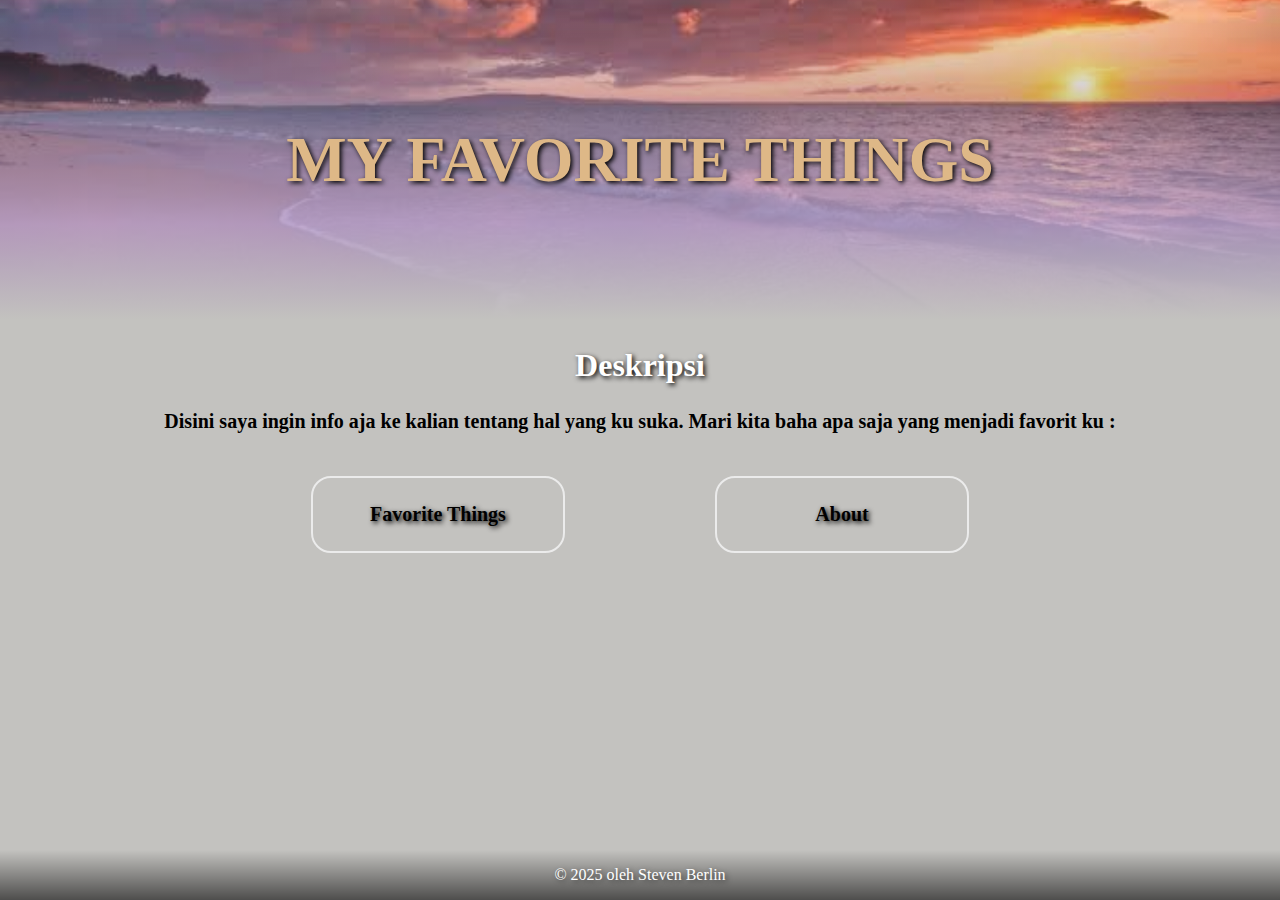
==== index.html @ 09180ed2 "css" ====
<!DOCTYPE html>
<html lang="en">
<head>
    <meta charset="UTF-8">
    <meta name="viewport" content="width=device-width, initial-scale=1.0">
    <title>MY Favorite Things</title>
    <link rel="stylesheet" href="style.css">
</head>
<body class="myfthings">
    <header>    
        <div class="covertop">
            <h1>My Favorite Things</h1>
        </div>
    </header>

    <section class="deskripsi">
        <h2>Deskripsi</h2>
        <div>
            <p>Disini saya ingin info aja ke kalian tentang hal yang ku suka. 
                Mari kita baha apa saja yang menjadi favorit ku :</p> <br>
        </div>
    </section>

    <nav>
        <a href="myfthings2.html" class="nav1">Favorite Things</a>
        <a href="myfthings3.html" class="nav2">About</a>
    </nav>

    <footer>
        <p>&copy; 2025 oleh Steven Berlin</p>
    </footer>
</body>
</html>
---- style.css ----
html, body {
    width: auto;
    height: auto;
    margin: 0;
    padding: 0;
    background-color: #c3c2bf;
}

/* HEADER */
.covertop {
    position: relative;
    width: 100%;
    height: 320px;
    background: url('covertop.jpeg') no-repeat center center;
    background-size: cover;
    display: flex;
    align-items: center;
    justify-content: center;
    text-align: center;
}

.covertop h1 {
    font-size: 4rem;
    color: burlywood;
    font-weight: bold;
    text-transform: uppercase;
    text-shadow: 2px 2px 5px rgba(0, 0, 0, 1.5);  
    z-index: 5;
}

.covertop::before {
    content: "";
    position: absolute;
    bottom: 0;
    left: 0;
    width: 100%;
    height: 100%;
    background: linear-gradient(to top, rgba(0, 0, 0, 0.6), rgba(0, 0, 0, 0));
}

.covertop::after {
    content: "";
    position: absolute;
    bottom: 0;
    left: 0;
    width: 100%;
    height: 100%;
    background: linear-gradient(to bottom, rgba(0,0,0,0)0%, rgba(0,0,0,0)0%,
    rgba(228, 202, 258, 0.7) 70%, #c3c2bf 100%);
}

/* DESKRIPSI */
.deskripsi {
    font-size: 20px;
    text-align: center;
    justify-content: center;
}

.deskripsi h2 {
    font-size: 2rem;
    color: white;
    font-weight: bold;
    text-shadow: 2px 2px 5px rgba(0, 0, 0, 1.5);
}

.deskripsi div {
    color: black;
    font-weight: bold;
}

/* NAVIGATION */
nav {
    display: flex;
    justify-content: center;
    gap: 150px;
    text-align: center;
}

.nav1 {
    display: inline-block;
    width: 200px;
    padding: 25px;
    border: 2px solid #ebebeb;;
    font-size: 20px;
    text-decoration: none;
    border-radius: 20px;
    text-decoration: none;
    background-color: #c3c2bf;
    font-weight: bold;

    color: black;
    font-weight: bold;
    text-shadow: 2px 2px 5px rgba(0, 0, 0, 1.5);
}

.nav1:hover{
    background-color: #88857e;
    color: white;
    cursor: pointer;
    box-shadow: 0 4px 12px rgba(0, 0, 0.3);
    transition: background-color .3s ease-in-out;
    transition: color .3s ease-in-out;
    transition: box-shadow .3s ease-in-out;
}


.nav2 {
    display: inline-block;
    width: 200px;
    padding: 25px;
    border: 2px solid #ebebeb;;
    font-size: 20px;
    text-decoration: none;
    border-radius: 20px;
    text-decoration: none;
    background-color: #c3c2bf;
    font-weight: bold;

    color: black;
    font-weight: bold;
    text-shadow: 2px 2px 5px rgba(0, 0, 0, 1.5);
}

.nav2:hover{
    background-color: #88857e;
    color: white;
    cursor: pointer;
    box-shadow: 0 4px 12px rgba(0, 0, 0.3);
    transition: background-color .3s ease-in-out;
    transition: color .3s ease-in-out;
    transition: box-shadow .3s ease-in-out;
}

/*FOOTER */
footer {
    text-align: center;
    position: absolute;
    bottom: 0;
    left: 0;
    width: 100%;
    background: linear-gradient(to top, rgba(0, 0, 0, 0.6), rgba(0, 0, 0, 0));
    z-index: 10;

    color: white;
    text-shadow: 2px 2px 5px rgba(0, 0, 0, 0.5);
}









/* HEADER FOVORITE THINGS */
.covertop2 {
    text-align: center;
    position: relative;
    padding: 30px;
    color: white;
    text-transform: uppercase;
    text-shadow: 2px 2px 5px rgba(0, 0, 0, 1.5);
}

/* BADMINTON */
.badminton {
    display: flex;
    padding: 30px;
    margin: 40px;
    align-items: flex-start;
    background-color: #ebebeb;
    box-shadow: 2px 2px 2px rgba(0, 0, 0, 0.6);
}
.badminton img {
    width: 30%;
    height: 30%;
    float: left;
    margin-right: 30px;
}

.badminton h2 {
    font-size: 2rem;
    color: white;
    font-weight: bold;
    text-shadow: 2px 2px 5px rgba(0, 0, 0, 1.5);
    padding: 0;
    margin: 0;
}

.badminton ul {
    padding-left: 20px;
}

/* YOUTUBE */
.youtube {
    display: flex;
    padding: 30px;
    margin: 40px;
    align-items: flex-start;
    background-color: #c3c2bf;
    box-shadow: 2px 2px 2px rgba(0, 0, 0, 0.6);
}

.youtube img {
    width: 30%;
    float: left;
    margin-right: 20px;
}

.youtube h2 {
    font-size: 2rem;
    color: white;
    font-weight: bold;
    text-shadow: 2px 2px 5px rgba(0, 0, 0, 1.5);
    padding: 0;
    margin: 0;
}

.youtube ul {
    padding-left: 20px;
}

/*MUSIC */
.musik {
    display: flex;
    padding: 30px;
    margin: 40px;
    align-items: flex-start;
    background-color: #ebebeb;
    box-shadow: 2px 2px 2px rgba(0, 0, 0, 0.6);
}

.musik img {
    width: 30%;
    float: left;
    margin-right: 20px;
}

.musik h2 {
    font-size: 2rem;
    color: white;
    font-weight: bold;
    text-shadow: 2px 2px 5px rgba(0, 0, 0, 1.5);
    padding: 0;
    margin: 0;
}

.musik ul {
    padding-left: 20px;
}

/* KUCING */
.kucing {
    display: flex;
    padding: 30px;
    margin: 40px;
    align-items: flex-start;
    background-color: #c3c2bf;
    box-shadow: 2px 2px 2px rgba(0, 0, 0, 0.6);
}

.kucing img {
    width: 30%;
    float: left;
    margin-right: 20px;
}

.kucing h2 {
    font-size: 2rem;
    color: white;
    font-weight: bold;
    text-shadow: 2px 2px 5px rgba(0, 0, 0, 1.5);
    padding: 0;
    margin: 0;
}

.kucing ul {
    padding-left: 20px;
}



/* NAVIGATION */
.nav-fthings1 {
    margin-top: 10px;
    display: inline-block;
    width: 100px;
    padding: 25px;
    border: 2px solid #ebebeb;
    color: black;
    font-size: 20px;
    text-decoration: none;
    border-radius: 20px;
    text-decoration: none;
    background-color: #c3c2bf;
    font-weight: bold;
    

    color: black;
    font-weight: bold;
    text-shadow: 2px 2px 5px rgba(0, 0, 0, 1.5);
}

.nav-fthings1:hover{
    background-color: #88857e;
    color: white;
    cursor: pointer;
    box-shadow: 0 4px 12px rgba(0, 0, 0.3);
    transition: background-color .3s ease-in-out;
    transition: color .3s ease-in-out;
    transition: box-shadow .3s ease-in-out;
}

.nav-fthings2 {
    margin-top: 10px;
    display: inline-block;
    width: 100px;
    padding: 25px;
    border: 2px solid #ebebeb;
    color: black;
    font-size: 20px;
    text-decoration: none;
    border-radius: 20px;
    text-decoration: none;
    background-color: #c3c2bf;
    font-weight: bold;
    

    color: black;
    font-weight: bold;
    text-shadow: 2px 2px 5px rgba(0, 0, 0, 1.5);
}

.nav-fthings2:hover{
    background-color: #88857e;
    color: white;
    cursor: pointer;
    box-shadow: 0 4px 12px rgba(0, 0, 0.3);
    transition: background-color .3s ease-in-out;
    transition: color .3s ease-in-out;
    transition: box-shadow .3s ease-in-out;
}

.foot2 {
    display: flex;
    position: relative;
    justify-content: center;
    width: 100%;
    background: linear-gradient(to top, rgba(0, 0, 0, 0.6), rgba(0, 0, 0, 0));
    z-index: 10;

    color: white;
    text-shadow: 2px 2px 5px rgba(0, 0, 0, 0.5);
}




/* HEADER ABOUT */
.divabout h1 {
    text-align: center;
    position: relative;
    color: white;
    text-transform: uppercase;
    text-shadow: 2px 2px 5px rgba(0, 0, 0, 1.5);
}

.divabout p {
    text-align: center;
    padding: 30px;
    border-radius: 5px;
    background-color: #ebebeb;
    box-shadow: 5px 5px 5px rgba(0, 0, 0, 0.5);
}

.navabout {
    padding: 10px 20px;
    border-radius: 5px;
    text-decoration: none;
    border: 2px solid #ebebeb;

    color: black;
    text-decoration: none;
    font-size: 15px;
    font-weight: bold;
}

.navabout:hover{
    background-color: #88857e;
    color: white;
    cursor: pointer;
    box-shadow: 0 4px 12px rgba(0, 0, 0, 0.5);
    transition: background-color .3s ease-in-out;
    transition: color .3s ease-in-out;
    transition: box-shadow .3s ease-in-out;
}
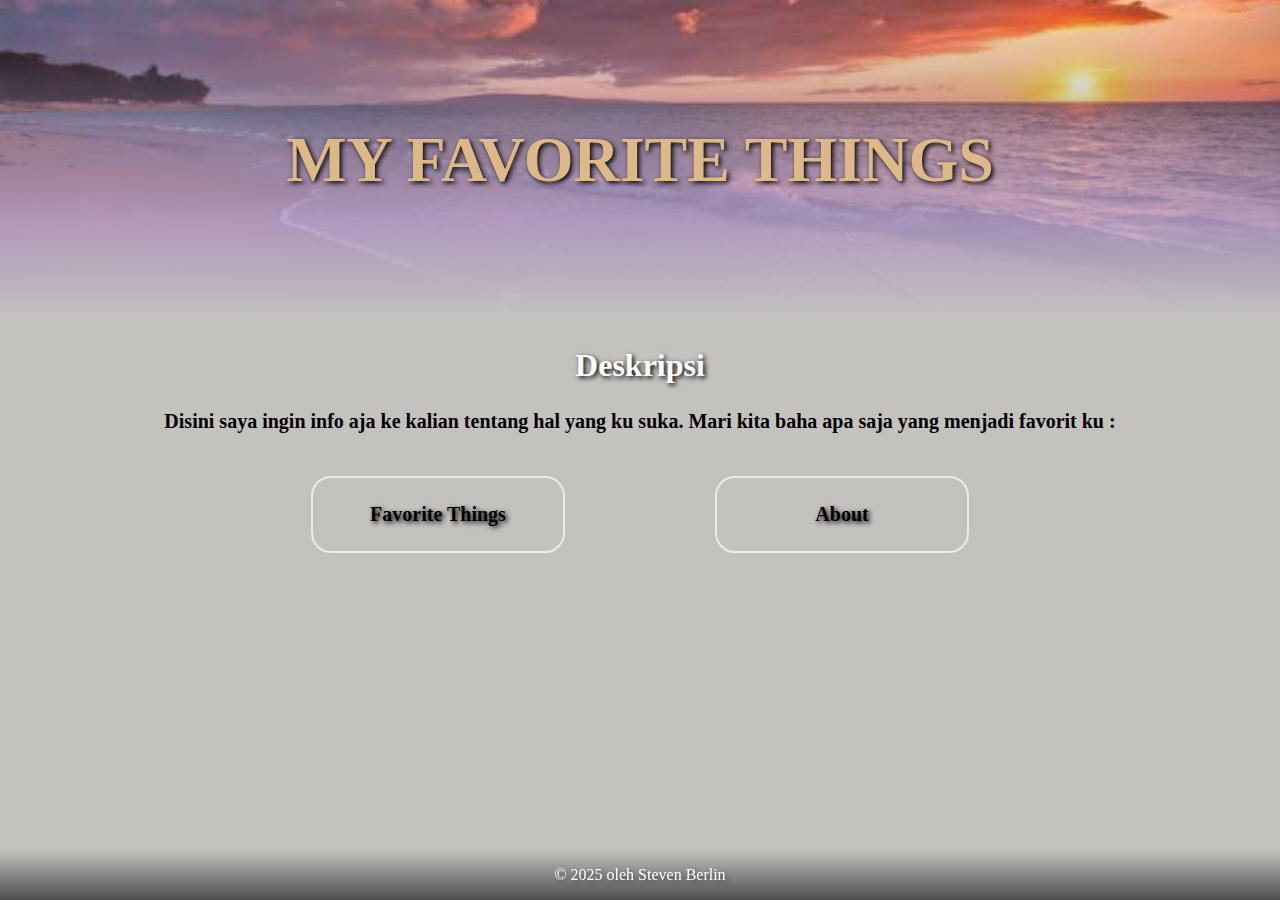
==== commit e38e76c6: "change" ====
--- a/index.html
+++ b/index.html
@@ -1,33 +1,36 @@
 <!DOCTYPE html>
 <html lang="en">
-<head>
-    <meta charset="UTF-8">
-    <meta name="viewport" content="width=device-width, initial-scale=1.0">
+  <head>
+    <meta charset="UTF-8" />
+    <meta name="viewport" content="width=device-width, initial-scale=1.0" />
     <title>MY Favorite Things</title>
-    <link rel="stylesheet" href="style.css">
-</head>
-<body class="myfthings">
-    <header>    
-        <div class="covertop">
-            <h1>My Favorite Things</h1>
-        </div>
+    <link rel="stylesheet" href="style.css" />
+  </head>
+  <body>
+    <header>
+      <div class="covertop">
+        <h1>My Favorite Things</h1>
+      </div>
     </header>
 
     <section class="deskripsi">
-        <h2>Deskripsi</h2>
-        <div>
-            <p>Disini saya ingin info aja ke kalian tentang hal yang ku suka. 
-                Mari kita baha apa saja yang menjadi favorit ku :</p> <br>
-        </div>
+      <h2>Deskripsi</h2>
+      <div>
+        <p>
+          Disini saya ingin info aja ke kalian tentang hal yang ku suka. Mari
+          kita baha apa saja yang menjadi favorit ku :
+        </p>
+        <br />
+      </div>
     </section>
 
-    <nav>
-        <a href="myfthings2.html" class="nav1">Favorite Things</a>
-        <a href="myfthings3.html" class="nav2">About</a>
+    <nav class="navfile1">
+      <a href="myfthings2.html" class="nav1">Favorite Things</a>
+      <a href="myfthings3.html" class="nav2">About</a>
     </nav>
 
     <footer>
-        <p>&copy; 2025 oleh Steven Berlin</p>
+      <p>&copy; 2025 oleh Steven Berlin</p>
     </footer>
-</body>
-</html>+  </body>
+</html>
--- a/style.css
+++ b/style.css
@@ -1,398 +1,470 @@
-html, body {
-    width: auto;
-    height: auto;
-    margin: 0;
-    padding: 0;
-    background-color: #c3c2bf;
+html,
+body {
+  width: auto;
+  height: auto;
+  margin: 0 auto;
+  padding: 0 auto;
+  background-color: #c3c2bf;
 }
 
 /* HEADER */
 .covertop {
-    position: relative;
-    width: 100%;
-    height: 320px;
-    background: url('covertop.jpeg') no-repeat center center;
-    background-size: cover;
-    display: flex;
-    align-items: center;
-    justify-content: center;
-    text-align: center;
+  position: relative;
+  width: 100%;
+  height: 320px;
+  background: url("gambar/covertop.jpeg") no-repeat center center;
+  background-size: cover;
+  display: flex;
+  align-items: center;
+  justify-content: center;
+  text-align: center;
 }
 
 .covertop h1 {
-    font-size: 4rem;
-    color: burlywood;
-    font-weight: bold;
-    text-transform: uppercase;
-    text-shadow: 2px 2px 5px rgba(0, 0, 0, 1.5);  
-    z-index: 5;
+  font-size: 4rem;
+  color: burlywood;
+  font-weight: bold;
+  text-transform: uppercase;
+  text-shadow: 2px 2px 5px rgba(0, 0, 0, 1.5);
+  z-index: 5;
 }
 
 .covertop::before {
-    content: "";
-    position: absolute;
-    bottom: 0;
-    left: 0;
-    width: 100%;
-    height: 100%;
-    background: linear-gradient(to top, rgba(0, 0, 0, 0.6), rgba(0, 0, 0, 0));
+  content: "";
+  position: absolute;
+  bottom: 0;
+  left: 0;
+  width: 100%;
+  height: 100%;
+  background: linear-gradient(to top, rgba(0, 0, 0, 0.6), rgba(0, 0, 0, 0));
 }
 
 .covertop::after {
-    content: "";
-    position: absolute;
-    bottom: 0;
-    left: 0;
-    width: 100%;
-    height: 100%;
-    background: linear-gradient(to bottom, rgba(0,0,0,0)0%, rgba(0,0,0,0)0%,
-    rgba(228, 202, 258, 0.7) 70%, #c3c2bf 100%);
+  content: "";
+  position: absolute;
+  bottom: 0;
+  left: 0;
+  width: 100%;
+  height: 100%;
+  background: linear-gradient(
+    to bottom,
+    rgba(0, 0, 0, 0) 0%,
+    rgba(0, 0, 0, 0) 0%,
+    rgba(228, 202, 258, 0.7) 70%,
+    #c3c2bf 100%
+  );
 }
 
 /* DESKRIPSI */
 .deskripsi {
-    font-size: 20px;
-    text-align: center;
-    justify-content: center;
+  font-size: 20px;
+  text-align: center;
+  justify-content: center;
 }
 
 .deskripsi h2 {
-    font-size: 2rem;
-    color: white;
-    font-weight: bold;
-    text-shadow: 2px 2px 5px rgba(0, 0, 0, 1.5);
+  font-size: 2rem;
+  color: white;
+  font-weight: bold;
+  text-shadow: 2px 2px 5px rgba(0, 0, 0, 1.5);
 }
 
 .deskripsi div {
-    color: black;
-    font-weight: bold;
+  color: black;
+  font-weight: bold;
 }
 
 /* NAVIGATION */
 nav {
-    display: flex;
-    justify-content: center;
-    gap: 150px;
-    text-align: center;
+  display: flex;
+  justify-content: center;
+  gap: 150px;
+  text-align: center;
 }
 
 .nav1 {
-    display: inline-block;
-    width: 200px;
-    padding: 25px;
-    border: 2px solid #ebebeb;;
-    font-size: 20px;
-    text-decoration: none;
-    border-radius: 20px;
-    text-decoration: none;
-    background-color: #c3c2bf;
-    font-weight: bold;
-
-    color: black;
-    font-weight: bold;
-    text-shadow: 2px 2px 5px rgba(0, 0, 0, 1.5);
-}
-
-.nav1:hover{
-    background-color: #88857e;
-    color: white;
-    cursor: pointer;
-    box-shadow: 0 4px 12px rgba(0, 0, 0.3);
-    transition: background-color .3s ease-in-out;
-    transition: color .3s ease-in-out;
-    transition: box-shadow .3s ease-in-out;
-}
-
+  display: inline-block;
+  width: 200px;
+  padding: 25px;
+  border: 2px solid #ebebeb;
+  font-size: 20px;
+  text-decoration: none;
+  border-radius: 20px;
+  text-decoration: none;
+  background-color: #c3c2bf;
+  font-weight: bold;
+
+  color: black;
+  font-weight: bold;
+  text-shadow: 2px 2px 5px rgba(0, 0, 0, 1.5);
+}
+
+.nav1:hover {
+  background-color: #88857e;
+  color: white;
+  cursor: pointer;
+  box-shadow: 0 4px 12px rgba(0, 0, 0.3);
+  transition: background-color 0.3s ease-in-out;
+  transition: color 0.3s ease-in-out;
+  transition: box-shadow 0.3s ease-in-out;
+}
 
 .nav2 {
-    display: inline-block;
-    width: 200px;
-    padding: 25px;
-    border: 2px solid #ebebeb;;
-    font-size: 20px;
-    text-decoration: none;
-    border-radius: 20px;
-    text-decoration: none;
-    background-color: #c3c2bf;
-    font-weight: bold;
-
-    color: black;
-    font-weight: bold;
-    text-shadow: 2px 2px 5px rgba(0, 0, 0, 1.5);
-}
-
-.nav2:hover{
-    background-color: #88857e;
-    color: white;
-    cursor: pointer;
-    box-shadow: 0 4px 12px rgba(0, 0, 0.3);
-    transition: background-color .3s ease-in-out;
-    transition: color .3s ease-in-out;
-    transition: box-shadow .3s ease-in-out;
+  display: inline-block;
+  width: 200px;
+  padding: 25px;
+  border: 2px solid #ebebeb;
+  font-size: 20px;
+  text-decoration: none;
+  border-radius: 20px;
+  text-decoration: none;
+  background-color: #c3c2bf;
+  font-weight: bold;
+
+  color: black;
+  font-weight: bold;
+  text-shadow: 2px 2px 5px rgba(0, 0, 0, 1.5);
+}
+
+.nav2:hover {
+  background-color: #88857e;
+  color: white;
+  cursor: pointer;
+  box-shadow: 0 4px 12px rgba(0, 0, 0.3);
+  transition: background-color 0.3s ease-in-out;
+  transition: color 0.3s ease-in-out;
+  transition: box-shadow 0.3s ease-in-out;
 }
 
 /*FOOTER */
 footer {
-    text-align: center;
-    position: absolute;
-    bottom: 0;
-    left: 0;
-    width: 100%;
-    background: linear-gradient(to top, rgba(0, 0, 0, 0.6), rgba(0, 0, 0, 0));
-    z-index: 10;
-
-    color: white;
-    text-shadow: 2px 2px 5px rgba(0, 0, 0, 0.5);
-}
-
-
-
-
-
-
-
-
+  text-align: center;
+  position: fixed;
+  bottom: 0;
+  left: 0;
+  width: 100%;
+  background: linear-gradient(to top, rgba(0, 0, 0, 0.6), rgba(0, 0, 0, 0));
+  z-index: 10;
+
+  color: white;
+  text-shadow: 2px 2px 5px rgba(0, 0, 0, 0.5);
+}
 
 /* HEADER FOVORITE THINGS */
 .covertop2 {
-    text-align: center;
-    position: relative;
-    padding: 30px;
-    color: white;
-    text-transform: uppercase;
-    text-shadow: 2px 2px 5px rgba(0, 0, 0, 1.5);
+  text-align: center;
+  position: relative;
+  padding: 30px;
+  color: white;
+  text-transform: uppercase;
+  text-shadow: 2px 2px 5px rgba(0, 0, 0, 1.5);
 }
 
 /* BADMINTON */
 .badminton {
-    display: flex;
-    padding: 30px;
-    margin: 40px;
-    align-items: flex-start;
-    background-color: #ebebeb;
-    box-shadow: 2px 2px 2px rgba(0, 0, 0, 0.6);
+  display: flex;
+  padding: 30px;
+  margin: 40px;
+  align-items: flex-start;
+  background-color: #ebebeb;
+  box-shadow: 2px 2px 2px rgba(0, 0, 0, 0.6);
 }
 .badminton img {
-    width: 30%;
-    height: 30%;
-    float: left;
-    margin-right: 30px;
+  width: 30%;
+  height: 30%;
+  float: left;
+  margin-right: 30px;
 }
 
 .badminton h2 {
-    font-size: 2rem;
-    color: white;
-    font-weight: bold;
-    text-shadow: 2px 2px 5px rgba(0, 0, 0, 1.5);
-    padding: 0;
-    margin: 0;
+  font-size: 2rem;
+  color: white;
+  font-weight: bold;
+  text-shadow: 2px 2px 5px rgba(0, 0, 0, 1.5);
+  padding: 0;
+  margin: 0;
 }
 
 .badminton ul {
-    padding-left: 20px;
+  padding-left: 20px;
 }
 
 /* YOUTUBE */
 .youtube {
-    display: flex;
-    padding: 30px;
-    margin: 40px;
-    align-items: flex-start;
-    background-color: #c3c2bf;
-    box-shadow: 2px 2px 2px rgba(0, 0, 0, 0.6);
+  display: flex;
+  padding: 30px;
+  margin: 40px;
+  align-items: flex-start;
+  background-color: #c3c2bf;
+  box-shadow: 2px 2px 2px rgba(0, 0, 0, 0.6);
 }
 
 .youtube img {
-    width: 30%;
-    float: left;
-    margin-right: 20px;
+  width: 30%;
+  float: left;
+  margin-right: 20px;
 }
 
 .youtube h2 {
-    font-size: 2rem;
-    color: white;
-    font-weight: bold;
-    text-shadow: 2px 2px 5px rgba(0, 0, 0, 1.5);
-    padding: 0;
-    margin: 0;
+  font-size: 2rem;
+  color: white;
+  font-weight: bold;
+  text-shadow: 2px 2px 5px rgba(0, 0, 0, 1.5);
+  padding: 0;
+  margin: 0;
 }
 
 .youtube ul {
-    padding-left: 20px;
+  padding-left: 20px;
 }
 
 /*MUSIC */
 .musik {
-    display: flex;
-    padding: 30px;
-    margin: 40px;
-    align-items: flex-start;
-    background-color: #ebebeb;
-    box-shadow: 2px 2px 2px rgba(0, 0, 0, 0.6);
+  display: flex;
+  padding: 30px;
+  margin: 40px;
+  align-items: flex-start;
+  background-color: #ebebeb;
+  box-shadow: 2px 2px 2px rgba(0, 0, 0, 0.6);
 }
 
 .musik img {
-    width: 30%;
-    float: left;
-    margin-right: 20px;
+  width: 30%;
+  float: left;
+  margin-right: 20px;
 }
 
 .musik h2 {
-    font-size: 2rem;
-    color: white;
-    font-weight: bold;
-    text-shadow: 2px 2px 5px rgba(0, 0, 0, 1.5);
-    padding: 0;
-    margin: 0;
+  font-size: 2rem;
+  color: white;
+  font-weight: bold;
+  text-shadow: 2px 2px 5px rgba(0, 0, 0, 1.5);
+  padding: 0;
+  margin: 0;
 }
 
 .musik ul {
-    padding-left: 20px;
+  padding-left: 20px;
 }
 
 /* KUCING */
 .kucing {
-    display: flex;
-    padding: 30px;
-    margin: 40px;
-    align-items: flex-start;
-    background-color: #c3c2bf;
-    box-shadow: 2px 2px 2px rgba(0, 0, 0, 0.6);
+  display: flex;
+  padding: 30px;
+  margin: 40px;
+  align-items: flex-start;
+  background-color: #c3c2bf;
+  box-shadow: 2px 2px 2px rgba(0, 0, 0, 0.6);
 }
 
 .kucing img {
-    width: 30%;
-    float: left;
-    margin-right: 20px;
+  width: 30%;
+  float: left;
+  margin-right: 20px;
 }
 
 .kucing h2 {
-    font-size: 2rem;
-    color: white;
-    font-weight: bold;
-    text-shadow: 2px 2px 5px rgba(0, 0, 0, 1.5);
-    padding: 0;
-    margin: 0;
+  font-size: 2rem;
+  color: white;
+  font-weight: bold;
+  text-shadow: 2px 2px 5px rgba(0, 0, 0, 1.5);
+  padding: 0;
+  margin: 0;
 }
 
 .kucing ul {
-    padding-left: 20px;
-}
-
-
+  padding-left: 20px;
+}
 
 /* NAVIGATION */
 .nav-fthings1 {
-    margin-top: 10px;
-    display: inline-block;
-    width: 100px;
-    padding: 25px;
-    border: 2px solid #ebebeb;
-    color: black;
-    font-size: 20px;
-    text-decoration: none;
-    border-radius: 20px;
-    text-decoration: none;
-    background-color: #c3c2bf;
-    font-weight: bold;
-    
-
-    color: black;
-    font-weight: bold;
-    text-shadow: 2px 2px 5px rgba(0, 0, 0, 1.5);
-}
-
-.nav-fthings1:hover{
-    background-color: #88857e;
-    color: white;
-    cursor: pointer;
-    box-shadow: 0 4px 12px rgba(0, 0, 0.3);
-    transition: background-color .3s ease-in-out;
-    transition: color .3s ease-in-out;
-    transition: box-shadow .3s ease-in-out;
+  margin-top: 10px;
+  display: inline-block;
+  width: 100px;
+  padding: 25px;
+  border: 2px solid #ebebeb;
+  color: black;
+  font-size: 20px;
+  text-decoration: none;
+  border-radius: 20px;
+  text-decoration: none;
+  background-color: #c3c2bf;
+  font-weight: bold;
+
+  color: black;
+  font-weight: bold;
+  text-shadow: 2px 2px 5px rgba(0, 0, 0, 1.5);
+}
+
+.nav-fthings1:hover {
+  background-color: #88857e;
+  color: white;
+  cursor: pointer;
+  box-shadow: 0 4px 12px rgba(0, 0, 0.3);
+  transition: background-color 0.3s ease-in-out;
+  transition: color 0.3s ease-in-out;
+  transition: box-shadow 0.3s ease-in-out;
 }
 
 .nav-fthings2 {
-    margin-top: 10px;
-    display: inline-block;
-    width: 100px;
-    padding: 25px;
-    border: 2px solid #ebebeb;
-    color: black;
-    font-size: 20px;
-    text-decoration: none;
-    border-radius: 20px;
-    text-decoration: none;
-    background-color: #c3c2bf;
-    font-weight: bold;
-    
-
-    color: black;
-    font-weight: bold;
-    text-shadow: 2px 2px 5px rgba(0, 0, 0, 1.5);
-}
-
-.nav-fthings2:hover{
-    background-color: #88857e;
-    color: white;
-    cursor: pointer;
-    box-shadow: 0 4px 12px rgba(0, 0, 0.3);
-    transition: background-color .3s ease-in-out;
-    transition: color .3s ease-in-out;
-    transition: box-shadow .3s ease-in-out;
+  margin-top: 10px;
+  display: inline-block;
+  width: 100px;
+  padding: 25px;
+  border: 2px solid #ebebeb;
+  color: black;
+  font-size: 20px;
+  text-decoration: none;
+  border-radius: 20px;
+  text-decoration: none;
+  background-color: #c3c2bf;
+  font-weight: bold;
+
+  color: black;
+  font-weight: bold;
+  text-shadow: 2px 2px 5px rgba(0, 0, 0, 1.5);
+}
+
+.nav-fthings2:hover {
+  background-color: #88857e;
+  color: white;
+  cursor: pointer;
+  box-shadow: 0 4px 12px rgba(0, 0, 0.3);
+  transition: background-color 0.3s ease-in-out;
+  transition: color 0.3s ease-in-out;
+  transition: box-shadow 0.3s ease-in-out;
 }
 
 .foot2 {
-    display: flex;
-    position: relative;
-    justify-content: center;
+  display: flex;
+  position: relative;
+  justify-content: center;
+  width: 100%;
+  background: linear-gradient(to top, rgba(0, 0, 0, 0.6), rgba(0, 0, 0, 0));
+  z-index: 10;
+
+  color: white;
+  text-shadow: 2px 2px 5px rgba(0, 0, 0, 0.5);
+}
+
+/* RESPONSIVE PADA FILE MYTHINGS2.HTML */
+@media screen and (max-width: 768px) {
+  .badminton {
+    flex-direction: column;
+    text-align: left;
+  }
+  .badminton img {
+    float: none;
     width: 100%;
-    background: linear-gradient(to top, rgba(0, 0, 0, 0.6), rgba(0, 0, 0, 0));
-    z-index: 10;
-
-    color: white;
-    text-shadow: 2px 2px 5px rgba(0, 0, 0, 0.5);
-}
-
-
-
+  }
+
+  .badminton h2,
+  .badminton ul {
+    padding-left: 0;
+  }
+}
+@media screen and (max-width: 768px) {
+  .youtube {
+    flex-direction: column;
+    text-align: left;
+  }
+  .youtube img {
+    float: none;
+    width: 100%;
+  }
+
+  .youtube h2,
+  .musik ul {
+    padding-left: 0;
+  }
+}
+@media screen and (max-width: 768px) {
+  .musik {
+    flex-direction: column;
+    text-align: left;
+  }
+  .musik img {
+    float: none;
+    width: 100%;
+  }
+
+  .musik h2,
+  .musik ul {
+    padding-left: 0;
+  }
+}
+@media screen and (max-width: 768px) {
+  .kucing {
+    flex-direction: column;
+    text-align: left;
+  }
+  .kucing img {
+    float: none;
+    width: 100%;
+  }
+
+  .kucing h2,
+  .kucing ul {
+    padding-left: 0;
+  }
+}
 
 /* HEADER ABOUT */
 .divabout h1 {
-    text-align: center;
-    position: relative;
-    color: white;
-    text-transform: uppercase;
-    text-shadow: 2px 2px 5px rgba(0, 0, 0, 1.5);
+  text-align: center;
+  position: relative;
+  color: white;
+  text-transform: uppercase;
+  text-shadow: 2px 2px 5px rgba(0, 0, 0, 1.5);
 }
 
 .divabout p {
-    text-align: center;
-    padding: 30px;
-    border-radius: 5px;
-    background-color: #ebebeb;
-    box-shadow: 5px 5px 5px rgba(0, 0, 0, 0.5);
+  text-align: center;
+  padding: 30px;
+  border-radius: 5px;
+  background-color: #ebebeb;
+  box-shadow: 5px 5px 5px rgba(0, 0, 0, 0.5);
 }
 
 .navabout {
-    padding: 10px 20px;
-    border-radius: 5px;
-    text-decoration: none;
-    border: 2px solid #ebebeb;
-
-    color: black;
-    text-decoration: none;
-    font-size: 15px;
-    font-weight: bold;
-}
-
-.navabout:hover{
-    background-color: #88857e;
-    color: white;
-    cursor: pointer;
-    box-shadow: 0 4px 12px rgba(0, 0, 0, 0.5);
-    transition: background-color .3s ease-in-out;
-    transition: color .3s ease-in-out;
-    transition: box-shadow .3s ease-in-out;
-}
-
+  padding: 10px 20px;
+  border-radius: 5px;
+  text-decoration: none;
+  border: 2px solid #ebebeb;
+
+  color: black;
+  text-decoration: none;
+  font-size: 15px;
+  font-weight: bold;
+}
+
+.navabout:hover {
+  background-color: #88857e;
+  color: white;
+  cursor: pointer;
+  box-shadow: 0 4px 12px rgba(0, 0, 0, 0.5);
+  transition: background-color 0.3s ease-in-out;
+  transition: color 0.3s ease-in-out;
+  transition: box-shadow 0.3s ease-in-out;
+}
+
+/* RESPONSIVE NAVIGATION */
+@media screen and (max-width: 768px) {
+  .navfile1 {
+    gap: 20px;
+    flex-wrap: wrap;
+    justify-content: center;
+  }
+
+  .navfile2 {
+    gap: 20px;
+    flex-wrap: wrap;
+    justify-content: center;
+  }
+
+  .navfile3 {
+    gap: 20px;
+    flex-wrap: wrap;
+    justify-content: center;
+  }
+}
